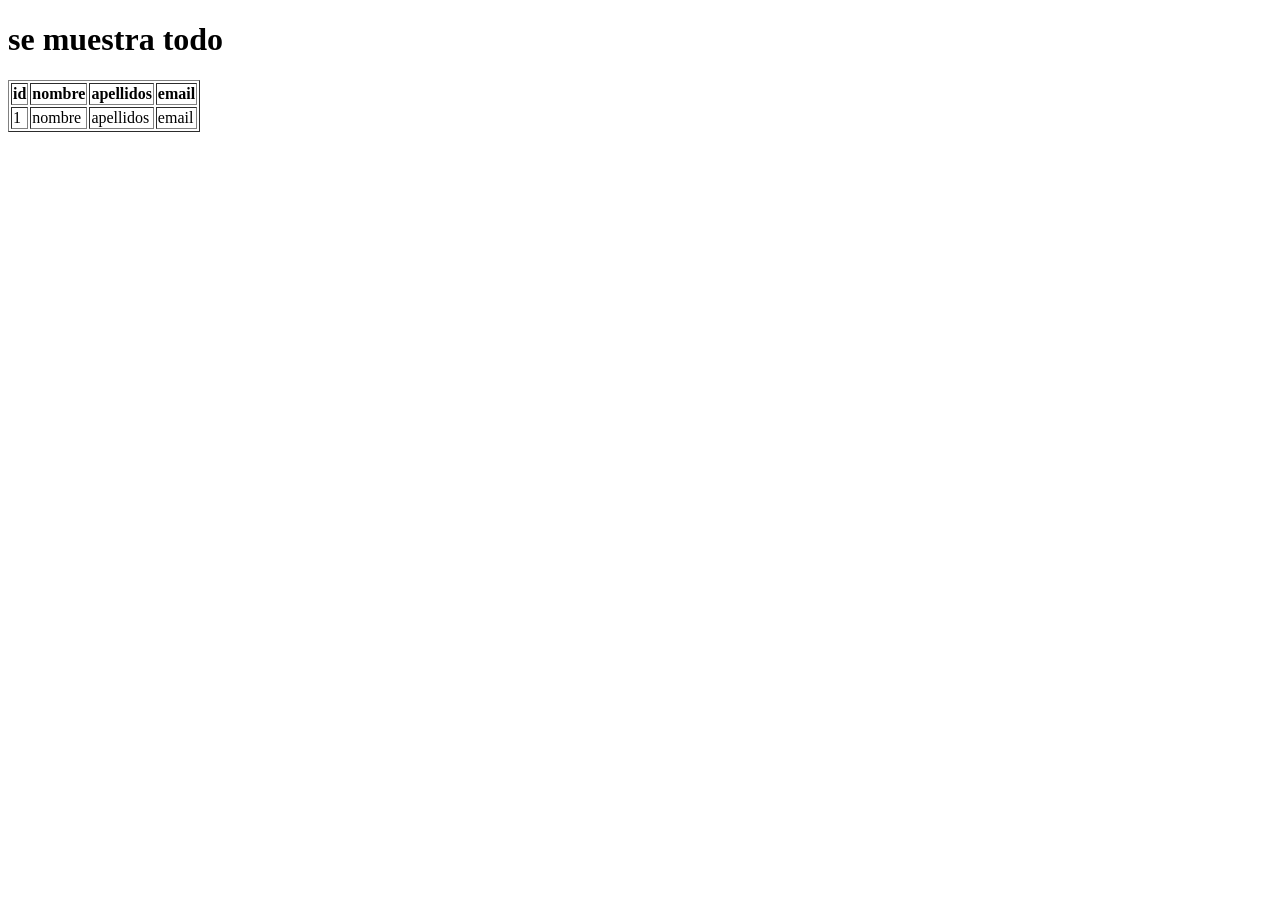
==== ProyectoFinalPrueba/src/main/resources/templates/index.html @ 5580c8ed "avance" ====
<!DOCTYPE html>
<html lang="en">
<head>
    <meta charset="UTF-8">
    <meta http-equiv="X-UA-Compatible" content="IE=edge">
    <meta name="viewport" content="width=device-width, initial-scale=1.0">
    <title>index</title>

</head>
<body>
    <h1>se muestra todo</h1>
    <table border="1">
		<thead>
			<tr>
            <th>id</th>
            <th>nombre</th>
            <th>apellidos</th>
            <th>email</th>
        </tr>
		</thead>
		<tbody> 
			<tr th:each="empleado : ${lista}">
			<td th:txt="${empleado.id}">1</td>
			<td th:txt="${empleado.nombre}">nombre</td>
			<td th:txt="${empleado.apellidos}">apellidos</td>
			<td th:txt="${empleado.email}">email</td>
			

        </tr>
        </tbody>
        
       
    </table>
    
</body>
</html>
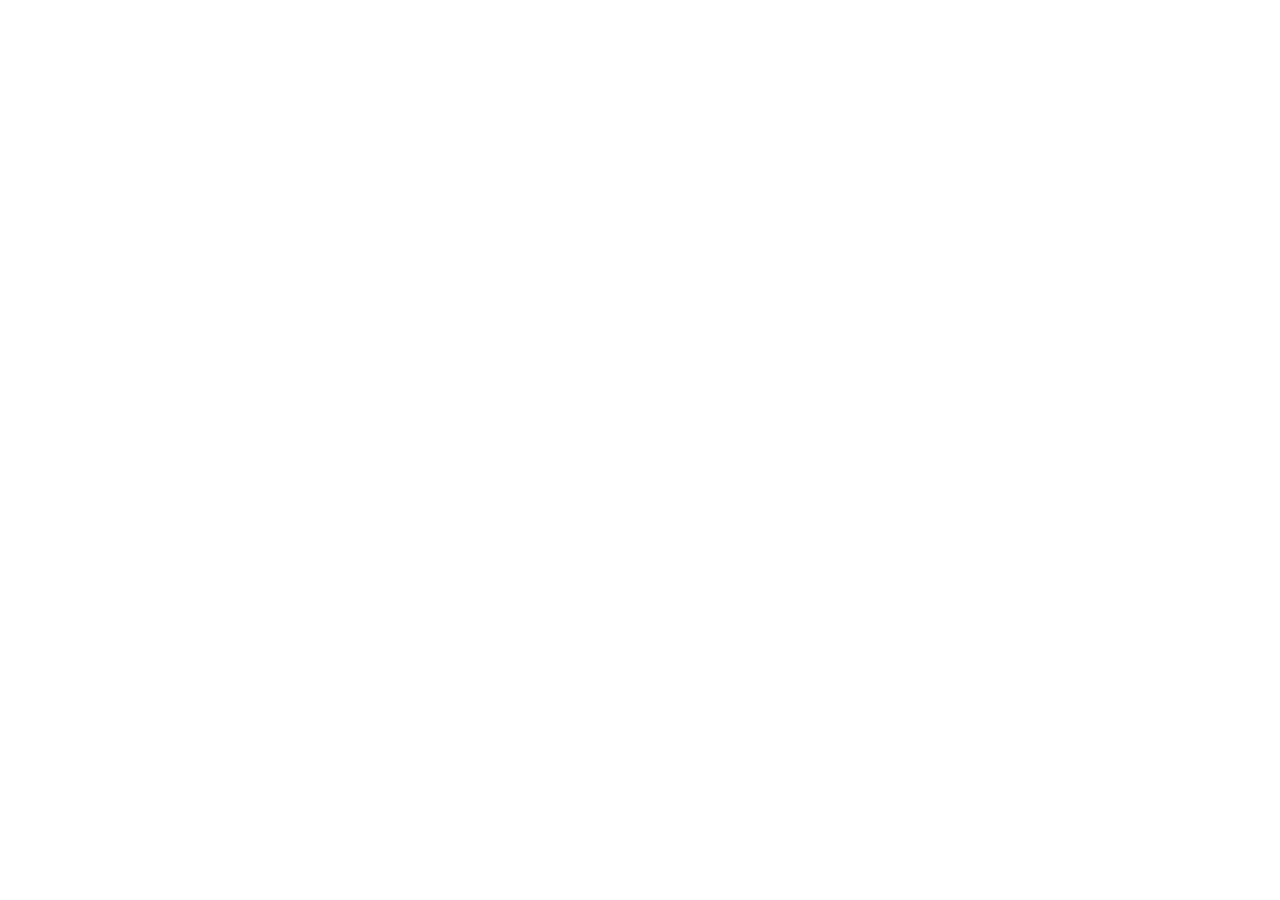
==== commit d3b52fff: "html se ve ya" ====
--- a/ProyectoFinalPrueba/src/main/resources/templates/index.html
+++ b/ProyectoFinalPrueba/src/main/resources/templates/index.html
@@ -1,36 +1,18 @@
 <!DOCTYPE html>
 <html lang="en">
-<head>
+<head th:replace="~{fragmentos/head::head}">
     <meta charset="UTF-8">
     <meta http-equiv="X-UA-Compatible" content="IE=edge">
     <meta name="viewport" content="width=device-width, initial-scale=1.0">
     <title>index</title>
 
 </head>
+
 <body>
-    <h1>se muestra todo</h1>
-    <table border="1">
-		<thead>
-			<tr>
-            <th>id</th>
-            <th>nombre</th>
-            <th>apellidos</th>
-            <th>email</th>
-        </tr>
-		</thead>
-		<tbody> 
-			<tr th:each="empleado : ${lista}">
-			<td th:txt="${empleado.id}">1</td>
-			<td th:txt="${empleado.nombre}">nombre</td>
-			<td th:txt="${empleado.apellidos}">apellidos</td>
-			<td th:txt="${empleado.email}">email</td>
-			
-
-        </tr>
-        </tbody>
-        
-       
-    </table>
+	<main th:replace="~{fragmentos/main::main}">
+		
+	</main>
+   
     
 </body>
 </html>
